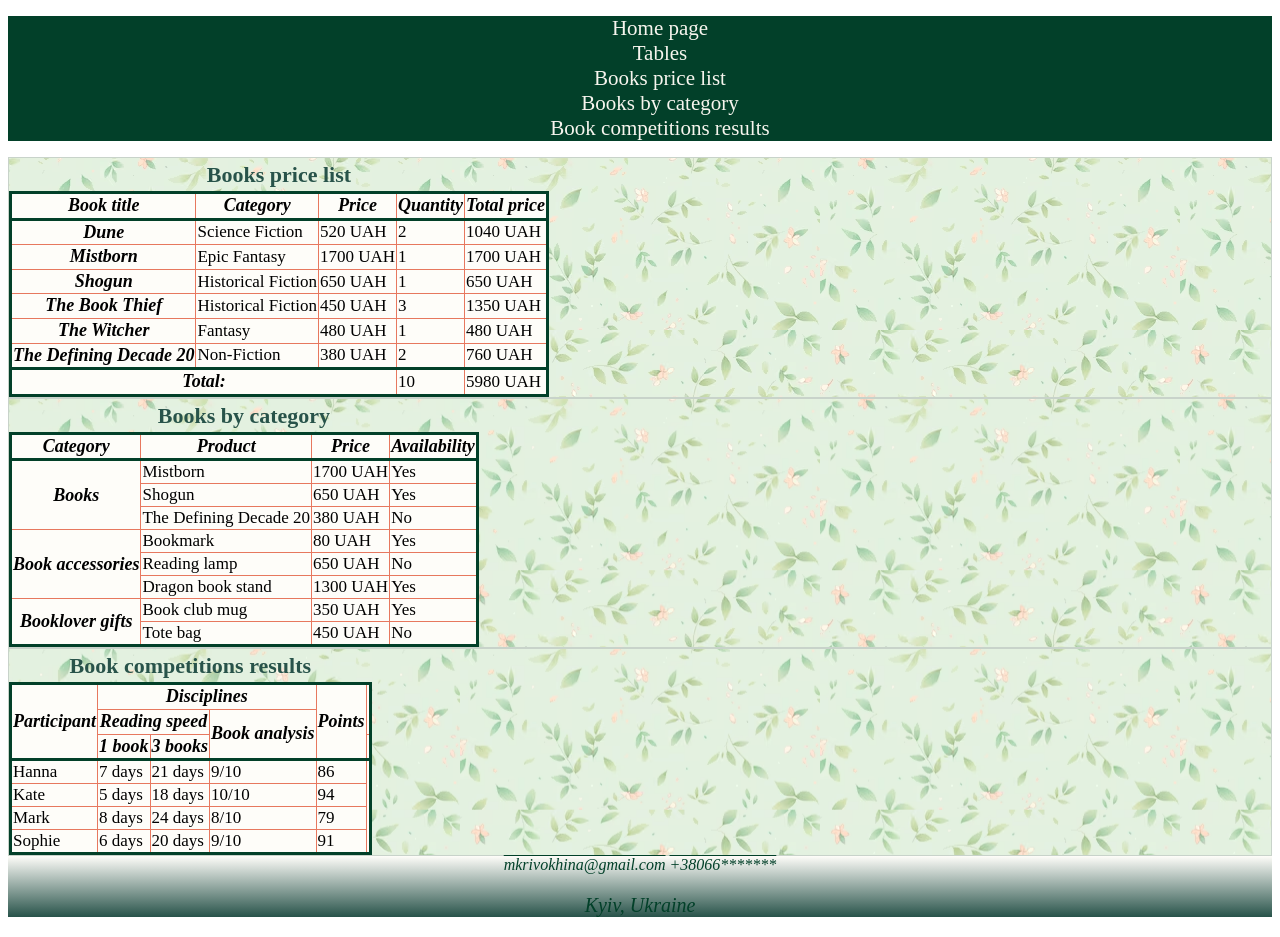
==== pages/tables.html @ bba94e7d "Initial commit (tables.html and tables stylization)" ====
<!doctype html>
<html lang="en">
  <head>
    <meta charset="UTF-8" />
    <meta name="viewport" content="width=device-width, initial-scale=1.0" />
    <title>Tables</title>
    <link rel="stylesheet" href="../styles/styles.css" />
  </head>
  <body>
    <header>
      <nav>
        <ul class="navigation-links">
          <li><a href="../index.html">Home page</a></li>
          <li><a href="../pages/form.html">Tables</a></li>
          <li><a href="#books-price">Books price list</a></li>
          <li><a href="#items-availability">Books by category</a></li>
          <li><a href="#books-competitions">Book competitions results</a></li>
        </ul>
      </nav>
    </header>
    <main>
      <section id="books-price">
        <table>
          <caption>
            Books price list
          </caption>
          <thead>
            <tr>
              <th>Book title</th>
              <th>Category</th>
              <th>Price</th>
              <th>Quantity</th>
              <th>Total price</th>
            </tr>
          </thead>
          <tbody>
            <tr>
              <th>Dune</th>
              <td>Science Fiction</td>
              <td>520 UAH</td>
              <td>2</td>
              <td>1040 UAH</td>
            </tr>
            <tr>
              <th>Mistborn</th>
              <td>Epic Fantasy</td>
              <td>1700 UAH</td>
              <td>1</td>
              <td>1700 UAH</td>
            </tr>
            <tr>
              <th>Shogun</th>
              <td>Historical Fiction</td>
              <td>650 UAH</td>
              <td>1</td>
              <td>650 UAH</td>
            </tr>
            <tr>
              <th>The Book Thief</th>
              <td>Historical Fiction</td>
              <td>450 UAH</td>
              <td>3</td>
              <td>1350 UAH</td>
            </tr>
            <tr>
              <th>The Witcher</th>
              <td>Fantasy</td>
              <td>480 UAH</td>
              <td>1</td>
              <td>480 UAH</td>
            </tr>
            <tr>
              <th>The Defining Decade 20</th>
              <td>Non-Fiction</td>
              <td>380 UAH</td>
              <td>2</td>
              <td>760 UAH</td>
            </tr>
          </tbody>
          <tfoot>
            <tr>
              <th colspan="3">Total:</th>
              <td>10</td>
              <td>5980 UAH</td>
            </tr>
          </tfoot>
        </table>
      </section>

      <section id="items-availability">
        <table>
          <caption>
            Books by category
          </caption>
          <thead>
            <tr>
              <th>Category</th>
              <th>Product</th>
              <th>Price</th>
              <th>Availability</th>
            </tr>
          </thead>
          <tbody>
            <tr>
              <th rowspan="3">Books</th>
              <td>Mistborn</td>
              <td>1700 UAH</td>
              <td>Yes</td>
            </tr>
            <tr>
              <td>Shogun</td>
              <td>650 UAH</td>
              <td>Yes</td>
            </tr>
            <tr>
              <td>The Defining Decade 20</td>
              <td>380 UAH</td>
              <td>No</td>
            </tr>

            <tr>
              <th rowspan="3">Book accessories</th>
              <td>Bookmark</td>
              <td>80 UAH</td>
              <td>Yes</td>
            </tr>
            <tr>
              <td>Reading lamp</td>
              <td>650 UAH</td>
              <td>No</td>
            </tr>
            <tr>
              <td>Dragon book stand</td>
              <td>1300 UAH</td>
              <td>Yes</td>
            </tr>

            <tr>
              <th rowspan="2">Booklover gifts</th>
              <td>Book club mug</td>
              <td>350 UAH</td>
              <td>Yes</td>
            </tr>
            <tr>
              <td>Tote bag</td>
              <td>450 UAH</td>
              <td>No</td>
            </tr>
          </tbody>
        </table>
      </section>

      <section id="books-competitions">
        <table>
          <caption>
            Book competitions results
          </caption>
          <thead>
            <tr>
              <th rowspan="3">Participant</th>
              <th colspan="3">Disciplines</th>
              <th rowspan="3">Points</th>
            </tr>
            <tr>
              <th colspan="2">Reading speed</th>
              <th rowspan="2">Book analysis</th>
            </tr>
            <tr>
              <th>1 book</th>
              <th>3 books</th>
              <th></th>
            </tr>
          </thead>
          <tbody>
            <tr>
              <td>Hanna</td>
              <td>7 days</td>
              <td>21 days</td>
              <td>9/10</td>
              <td>86</td>
            </tr>
            <tr>
              <td>Kate</td>
              <td>5 days</td>
              <td>18 days</td>
              <td>10/10</td>
              <td>94</td>
            </tr>
            <tr>
              <td>Mark</td>
              <td>8 days</td>
              <td>24 days</td>
              <td>8/10</td>
              <td>79</td>
            </tr>
            <tr>
              <td>Sophie</td>
              <td>6 days</td>
              <td>20 days</td>
              <td>9/10</td>
              <td>91</td>
            </tr>
          </tbody>
        </table>
      </section>
    </main>
    <footer>
      <address>
        <a href="mailto:mkrivokhina@gmail.com" class="address-text"
          >mkrivokhina@gmail.com</a
        >
        <a href="tel:+38066*******" class="address-text">+38066*******</a>
        <p class="address-text">Kyiv, Ukraine</p>
      </address>
    </footer>
  </body>
</html>
---- styles/styles.css ----
:root {
  --background-color: #fefdf9;
  --dark-green: #024029;
  --heading-color: #28534a;
  --orange-border: #e7785f;
}

ul {
  list-style: none;
}

:is(header) a {
  text-decoration: none;
  color: #f7f5ee;
}

section {
  background-color: #bacfc9;
  border: 1px solid #c8d3ca;
}

h2,
h3 {
  color: var(--heading-color);
}

ul,
h1,
h2,
footer {
  text-align: center;
}

section h3 {
  text-align: left;
}

header {
  background-color: var(--dark-green);
}

.navigation-links > li {
  font-size: 21px;
}

main {
  background-color: var(--background-color);
}

h1 {
  color: var(--dark-green);
  text-transform: uppercase;
  font-size: 35px;
  border: 1px solid var(--dark-green);
}

h2 {
  font-size: 30px;
  text-decoration: underline;
}

h3 {
  font-size: 25px;
}

p {
  color: #667a73;
  font-size: 20px;
  font-style: italic;
}

img {
  border: 5px dotted var(--dark-green);
}

#general {
  background-color: #e9eee7;
}

/* Максимальна специфічність  в цього селектора - (1,0,1) - один з двох однакових */
#general > p {
  text-align: center;
  line-height: 200%;
}

#education {
  background-image: url(../images/section2.jpg);
  background-repeat: no-repeat;
  background-position: center;
  background-attachment: fixed;
  background-size: cover;
}

.finished::after {
  content: '✔';
  color: green;
}

.in-progress::before {
  content: '⌛';
}

#hobby {
  background-image: url(../images/section3.avif);
}

/* Максимальна специфічність в цього селектора - (1,0,1) */
#hobby > ul {
  list-style-type: disc;
}

.hobby-list li:first-child {
  color: blueviolet;
}
.hobby-list li:nth-child(2) {
  color: blue;
}
.hobby-list li:nth-child(3) {
  color: green;
}
.hobby-list li:last-child {
  color: red;
}

h3::first-letter {
  font-size: 35px;
}

h3::first-line {
  text-decoration: underline;
}

footer {
  background: linear-gradient(var(--background-color), var(--heading-color));
}

footer a {
  text-decoration: overline;
  color: var(--dark-green);
}

a + p {
  color: var(--dark-green);
}

fieldset ~ label {
  font-size: 22px;
  line-height: 250%;
}

fieldset {
  border: var(--dark-green) 3px solid;
}

fieldset legend {
  text-align: center;
  color: var(--dark-green);
  text-decoration: underline;
  font-size: 22px;
}

fieldset > label {
  color: #00100a;
  font-size: 20px;
  line-height: 200%;
}

input:required {
  border: 3px solid var(--orange-border);
}

input:not(:required) {
  border: 3px solid var(--heading-color);
}

input:checked {
  outline: var(--dark-green) 3px double;
}

.favcover > input {
  color: var(--dark-green);
  font-size: 18px;
}

.favcover-file:hover,
.favcover-file:focus,
.submit:hover,
.submit:focus,
.reset:hover,
.reset:focus,
.submit:active,
.reset:active {
  color: var(--heading-color);
  background-color: #1b9c4e;
  border: 2px solid var(--orange-border);
  outline: none;
}

.reset:hover,
.reset:focus {
  background-color: #ed514e;
}

.submit:active,
.reset:active,
.favcover-file:active {
  background-color: var(--background-color);
}

table {
  border-collapse: collapse;
}

table,
thead,
tfoot {
  background-color: var(--background-color);
  border: 3px solid var(--dark-green);
}

th,
td {
  border: 1px solid var(--orange-border);
}

table caption {
  font-size: 22px;
  font-weight: 700;
  text-align: center;
  line-height: 150%;
  color: var(--heading-color);
}

th {
  text-align: center;
  font-size: 18px;
  line-height: 120%;
  font-style: italic;
}

td {
  font-size: 17px;
}

#books-price,
#items-availability,
#books-competitions {
  background-image: url(../images/section3.avif);
  background-position: center;
  background-attachment: fixed;
}
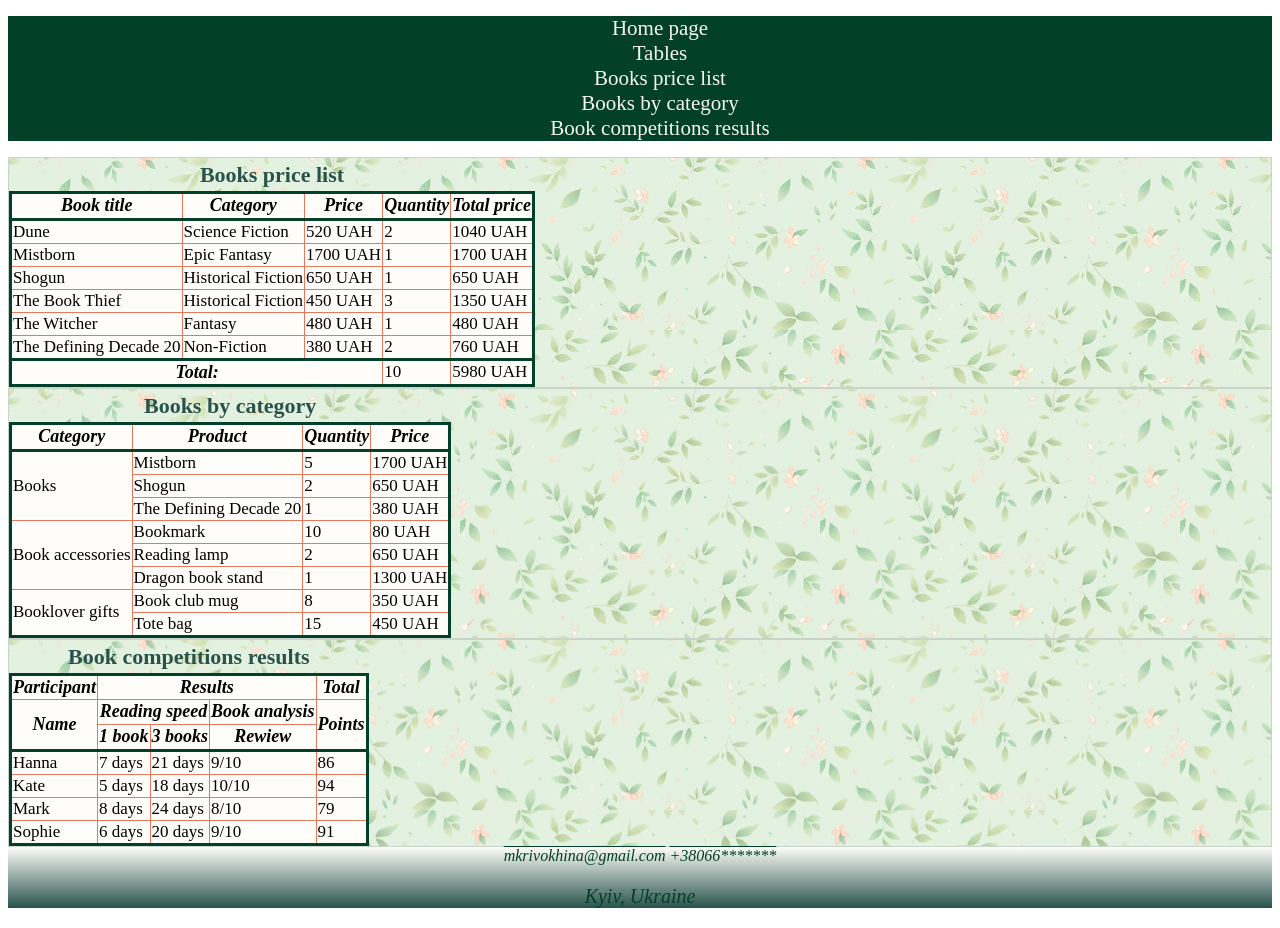
==== commit 6c6bf53f: "Tables structure correction" ====
--- a/pages/tables.html
+++ b/pages/tables.html
@@ -35,42 +35,42 @@
           </thead>
           <tbody>
             <tr>
-              <th>Dune</th>
+              <td>Dune</td>
               <td>Science Fiction</td>
               <td>520 UAH</td>
               <td>2</td>
               <td>1040 UAH</td>
             </tr>
             <tr>
-              <th>Mistborn</th>
+              <td>Mistborn</td>
               <td>Epic Fantasy</td>
               <td>1700 UAH</td>
               <td>1</td>
               <td>1700 UAH</td>
             </tr>
             <tr>
-              <th>Shogun</th>
+              <td>Shogun</td>
               <td>Historical Fiction</td>
               <td>650 UAH</td>
               <td>1</td>
               <td>650 UAH</td>
             </tr>
             <tr>
-              <th>The Book Thief</th>
+              <td>The Book Thief</td>
               <td>Historical Fiction</td>
               <td>450 UAH</td>
               <td>3</td>
               <td>1350 UAH</td>
             </tr>
             <tr>
-              <th>The Witcher</th>
+              <td>The Witcher</td>
               <td>Fantasy</td>
               <td>480 UAH</td>
               <td>1</td>
               <td>480 UAH</td>
             </tr>
             <tr>
-              <th>The Defining Decade 20</th>
+              <td>The Defining Decade 20</td>
               <td>Non-Fiction</td>
               <td>380 UAH</td>
               <td>2</td>
@@ -96,55 +96,55 @@
             <tr>
               <th>Category</th>
               <th>Product</th>
+              <th>Quantity</th>
               <th>Price</th>
-              <th>Availability</th>
             </tr>
           </thead>
           <tbody>
             <tr>
-              <th rowspan="3">Books</th>
+              <td rowspan="3">Books</td>
               <td>Mistborn</td>
+              <td>5</td>
               <td>1700 UAH</td>
-              <td>Yes</td>
             </tr>
             <tr>
               <td>Shogun</td>
-              <td>650 UAH</td>
-              <td>Yes</td>
+              <td>2</td>
+              <td>650 UAH</td>
             </tr>
             <tr>
               <td>The Defining Decade 20</td>
+              <td>1</td>
               <td>380 UAH</td>
-              <td>No</td>
-            </tr>
-
-            <tr>
-              <th rowspan="3">Book accessories</th>
+            </tr>
+
+            <tr>
+              <td rowspan="3">Book accessories</td>
               <td>Bookmark</td>
+              <td>10</td>
               <td>80 UAH</td>
-              <td>Yes</td>
             </tr>
             <tr>
               <td>Reading lamp</td>
-              <td>650 UAH</td>
-              <td>No</td>
+              <td>2</td>
+              <td>650 UAH</td>
             </tr>
             <tr>
               <td>Dragon book stand</td>
+              <td>1</td>
               <td>1300 UAH</td>
-              <td>Yes</td>
-            </tr>
-
-            <tr>
-              <th rowspan="2">Booklover gifts</th>
+            </tr>
+
+            <tr>
+              <td rowspan="2">Booklover gifts</td>
               <td>Book club mug</td>
+              <td>8</td>
               <td>350 UAH</td>
-              <td>Yes</td>
             </tr>
             <tr>
               <td>Tote bag</td>
+              <td>15</td>
               <td>450 UAH</td>
-              <td>No</td>
             </tr>
           </tbody>
         </table>
@@ -157,18 +157,20 @@
           </caption>
           <thead>
             <tr>
-              <th rowspan="3">Participant</th>
-              <th colspan="3">Disciplines</th>
-              <th rowspan="3">Points</th>
-            </tr>
-            <tr>
+              <th>Participant</th>
+              <th colspan="3">Results</th>
+              <th>Total</th>
+            </tr>
+            <tr>
+              <th rowspan="2">Name</th>
               <th colspan="2">Reading speed</th>
-              <th rowspan="2">Book analysis</th>
+              <th>Book analysis</th>
+              <th rowspan="2">Points</th>
             </tr>
             <tr>
               <th>1 book</th>
               <th>3 books</th>
-              <th></th>
+              <th>Rewiew</th>
             </tr>
           </thead>
           <tbody>
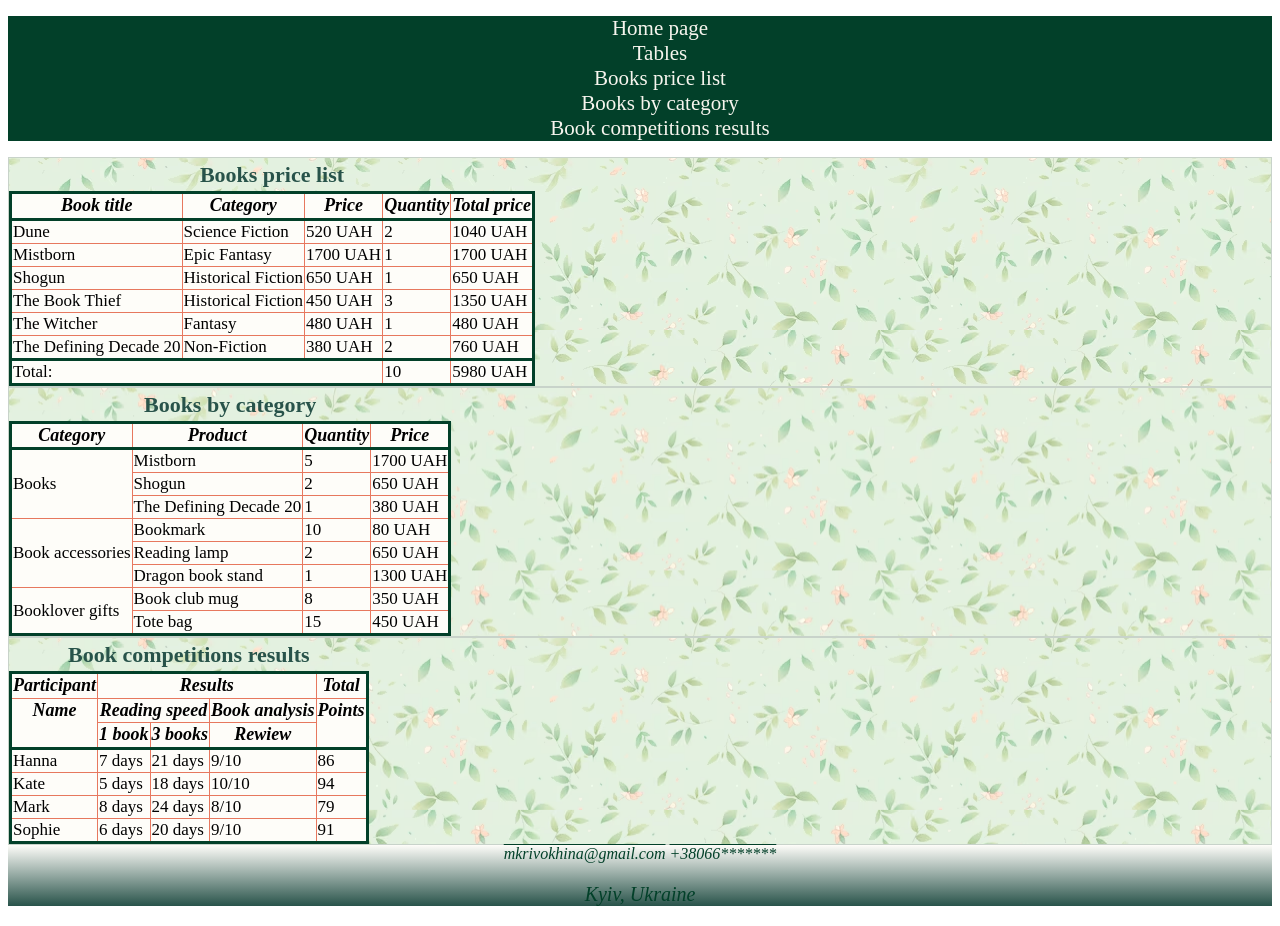
==== commit a4d5f8b9: "Total: correction and th alignment change" ====
--- a/pages/tables.html
+++ b/pages/tables.html
@@ -79,7 +79,7 @@
           </tbody>
           <tfoot>
             <tr>
-              <th colspan="3">Total:</th>
+              <td colspan="3">Total:</td>
               <td>10</td>
               <td>5980 UAH</td>
             </tr>
@@ -162,10 +162,10 @@
               <th>Total</th>
             </tr>
             <tr>
-              <th rowspan="2">Name</th>
+              <th rowspan="2" class="th-name">Name</th>
               <th colspan="2">Reading speed</th>
               <th>Book analysis</th>
-              <th rowspan="2">Points</th>
+              <th rowspan="2" class="th-points">Points</th>
             </tr>
             <tr>
               <th>1 book</th>
--- a/styles/styles.css
+++ b/styles/styles.css
@@ -242,6 +242,11 @@
   font-size: 17px;
 }
 
+.th-name,
+.th-points {
+  vertical-align: top;
+}
+
 #books-price,
 #items-availability,
 #books-competitions {
